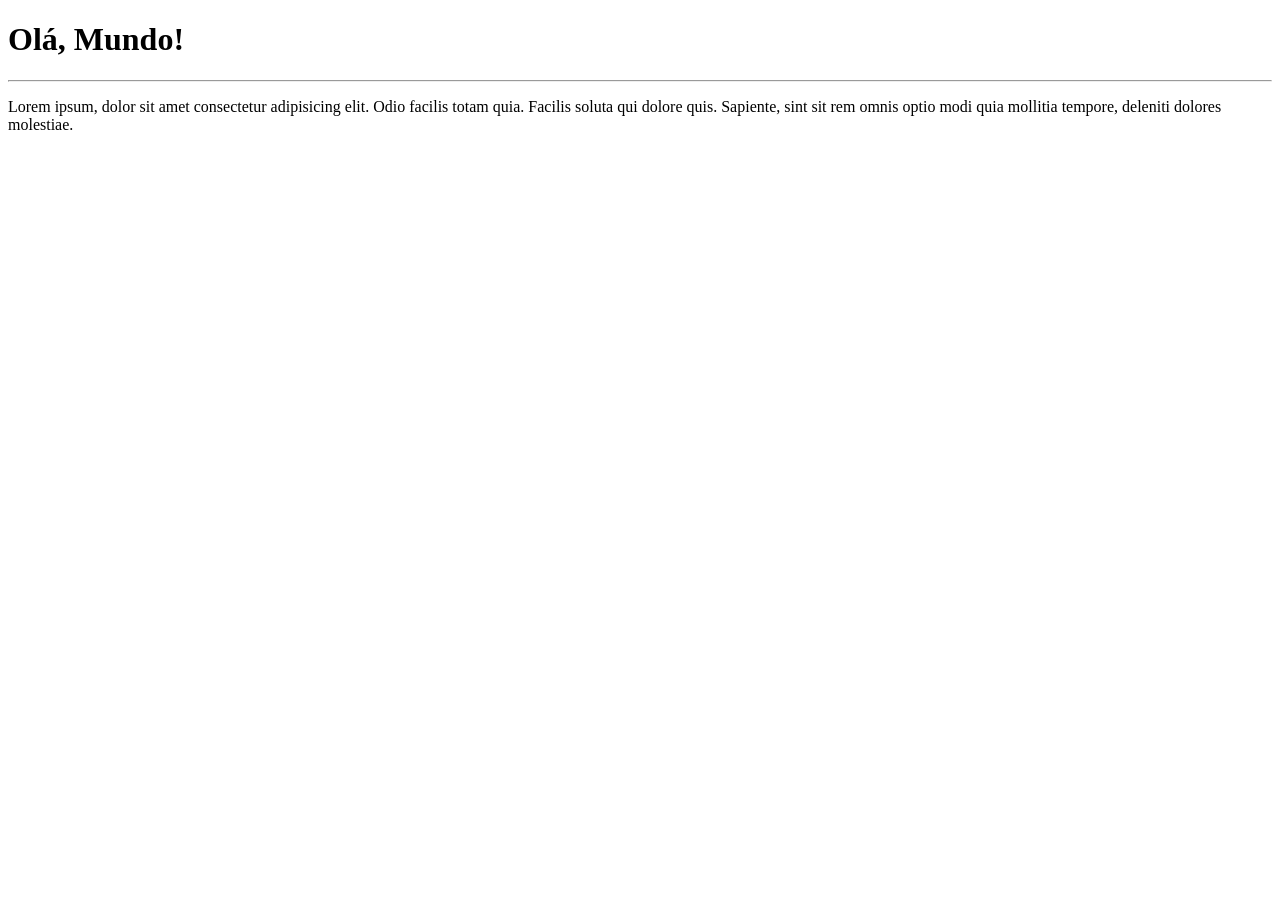
==== html/Index.html @ 7766fb82 "Criei a página principal" ====
<!DOCTYPE html>
<html lang="pt-BR">

<head>
    <meta charset="UTF-8">
    <meta name="viewport" content="width=device-width, initial-scale=1.0">
    <title>Meu primeiro site em repositório</title>
</head>

<body>
    <h1>Olá, Mundo!</h1>
        <hr>
    <p>Lorem ipsum, dolor sit amet consectetur adipisicing elit. Odio facilis totam quia. Facilis soluta qui dolore quis. Sapiente, sint sit rem omnis optio modi quia mollitia tempore, deleniti dolores molestiae.</p>
</body>

</html>
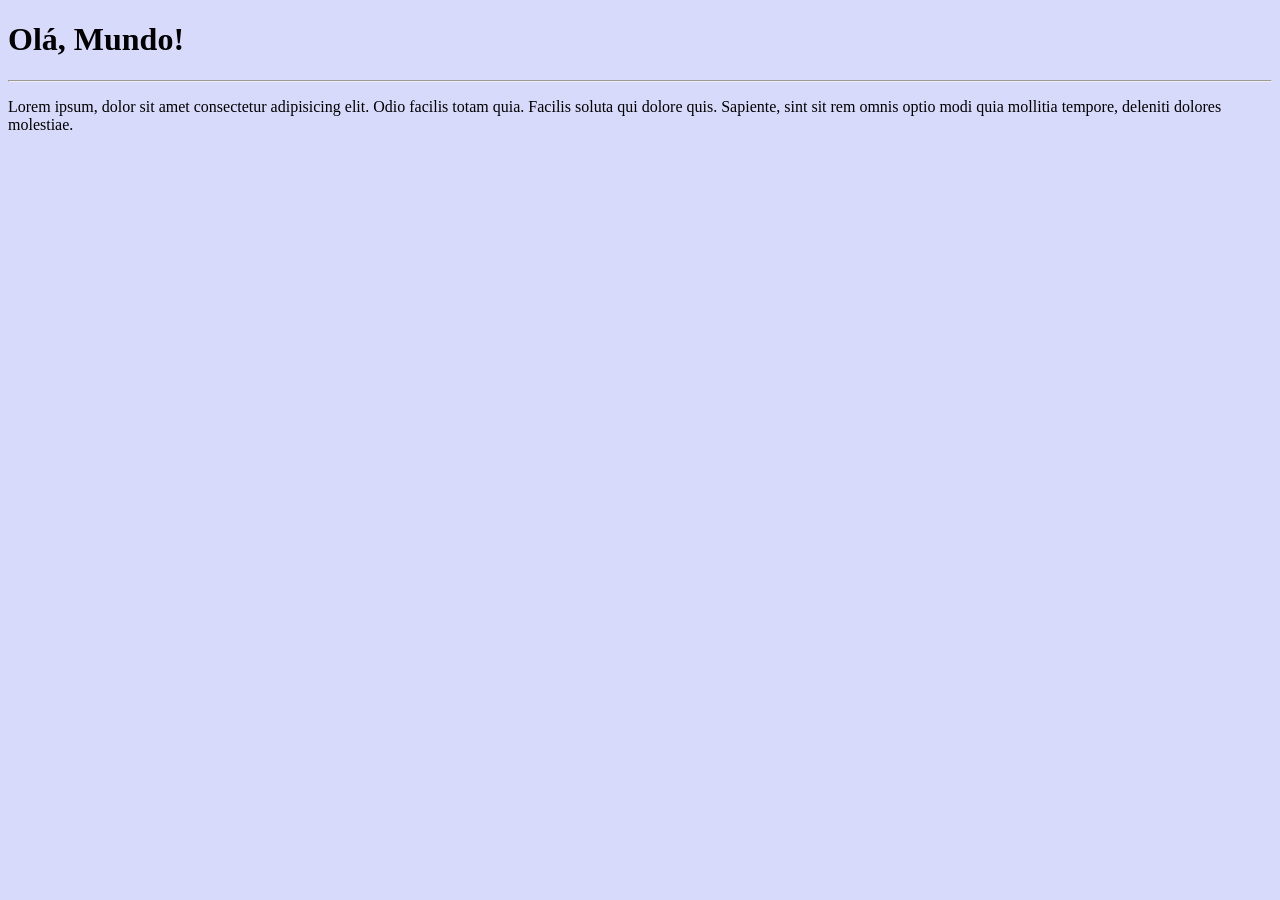
==== commit 3fd9c7ae: "Linkamos o css" ====
--- a/html/Index.html
+++ b/html/Index.html
@@ -5,6 +5,7 @@
     <meta charset="UTF-8">
     <meta name="viewport" content="width=device-width, initial-scale=1.0">
     <title>Meu primeiro site em repositório</title>
+    <link rel="stylesheet" href="../Css/Style.css">
 </head>
 
 <body>
--- a/Css/Style.css
+++ b/Css/Style.css
@@ -0,0 +1,11 @@
+/* primeiro teste */
+
+/* Criamos uma branch, e agora vamos juntar com a main */
+
+/* conseguimos*/
+*{
+    background-color: rgb(215, 218, 250);
+}
+
+/*testando aqui*/ 
+
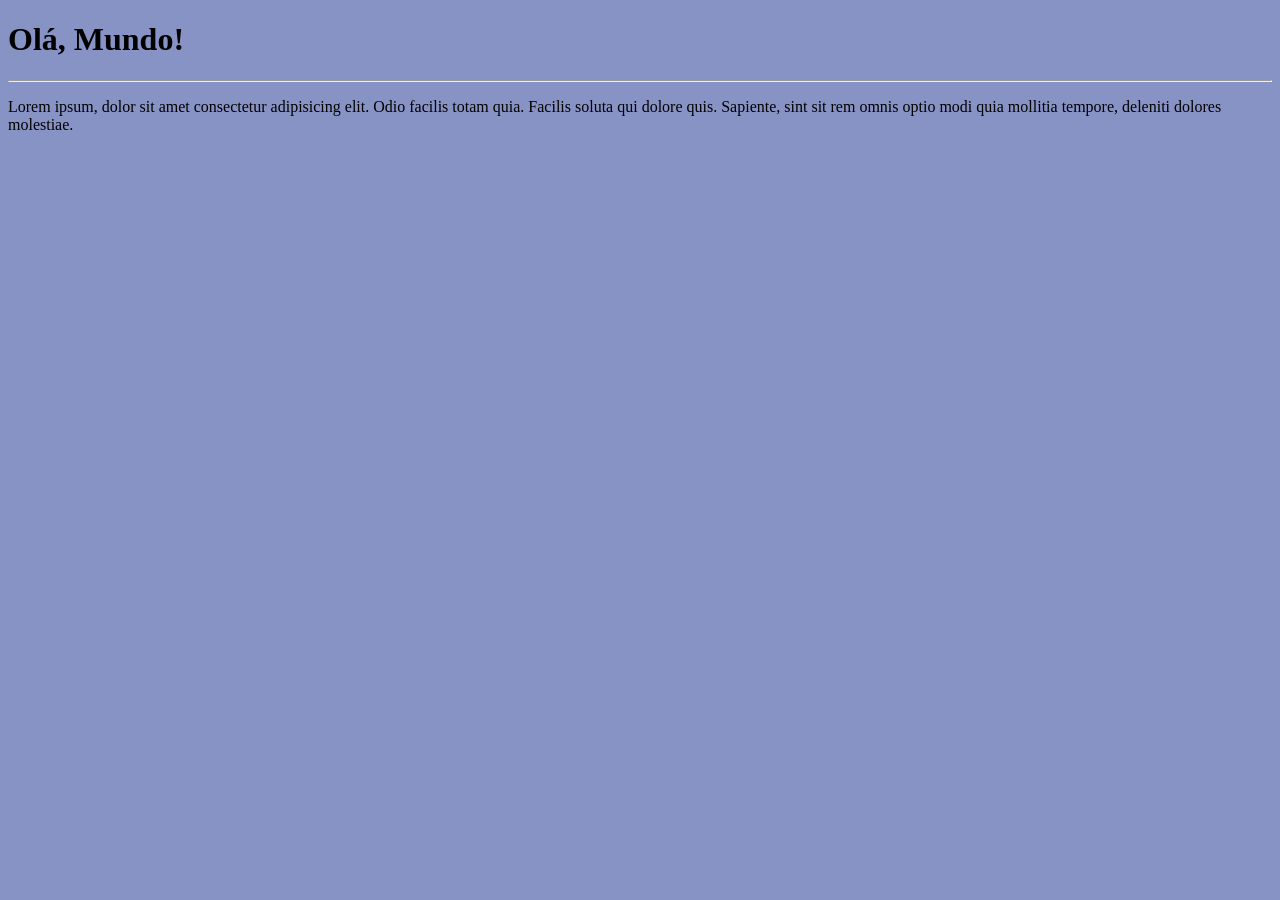
==== commit 7ca898e7: "Update Index.html" ====
--- a/html/Index.html
+++ b/html/Index.html
@@ -13,5 +13,5 @@
         <hr>
     <p>Lorem ipsum, dolor sit amet consectetur adipisicing elit. Odio facilis totam quia. Facilis soluta qui dolore quis. Sapiente, sint sit rem omnis optio modi quia mollitia tempore, deleniti dolores molestiae.</p>
 </body>
-
+<!--testando PR-->
 </html>
--- a/Css/Style.css
+++ b/Css/Style.css
@@ -4,7 +4,7 @@
 
 /* conseguimos*/
 *{
-    background-color: rgb(215, 218, 250);
+    background-color: rgb(136, 147, 197);
 }
 
 /*testando aqui*/ 
